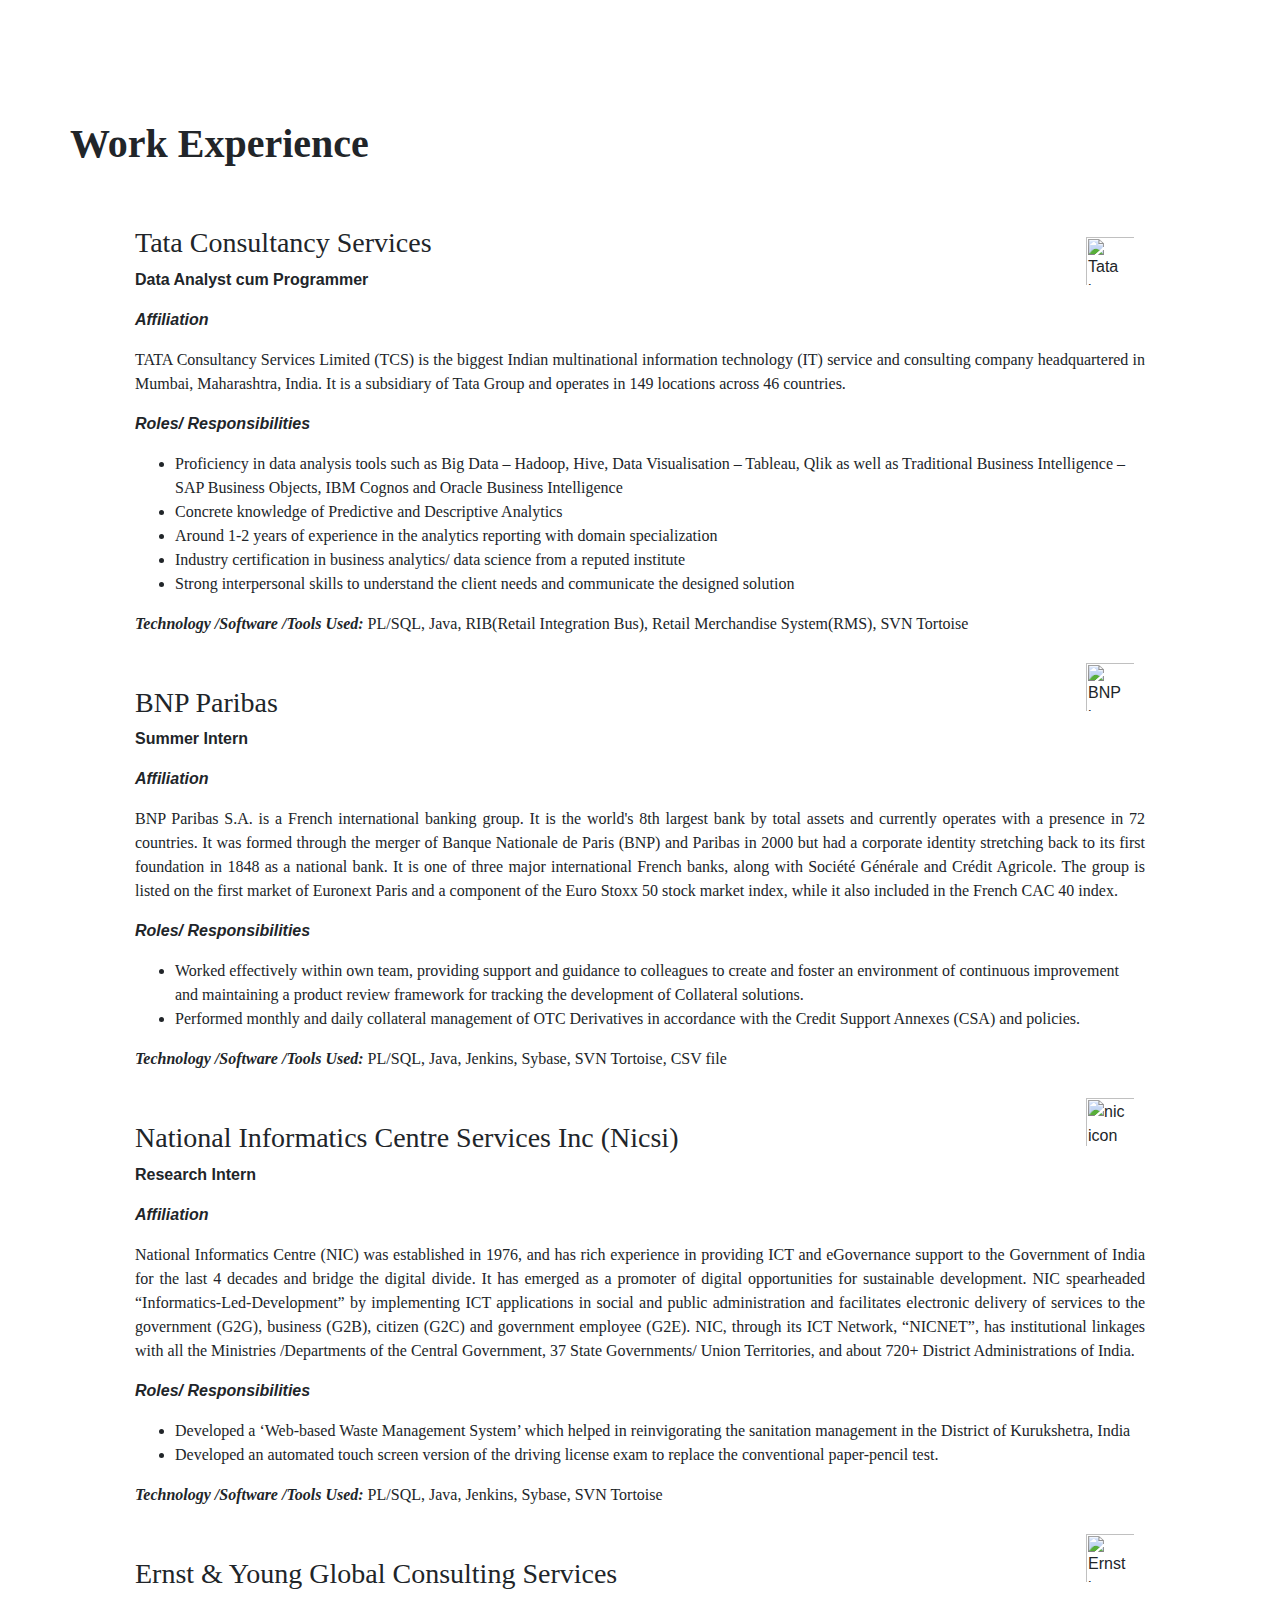
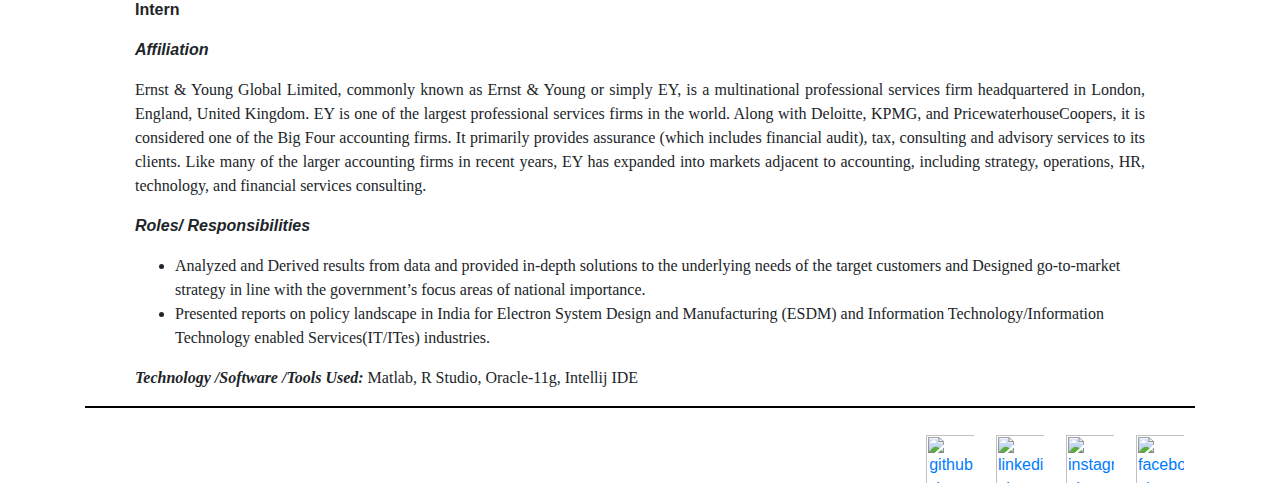
==== experience.html @ 12a05e3d "Add files via upload" ====
<html>
    <head>
        <title>Home</title>
        <meta name="viewport" content="width=device-width, initial-scale=1.0">
        <link rel="stylesheet" href="https://maxcdn.bootstrapcdn.com/bootstrap/4.0.0/css/bootstrap.min.css" integrity="sha384-Gn5384xqQ1aoWXA+058RXPxPg6fy4IWvTNh0E263XmFcJlSAwiGgFAW/dAiS6JXm" crossorigin="anonymous">
        <link rel="stylesheet" href="styles.css"/>
    </head>

    <body>
      <div class="strip">

      </div>
        <div class="container">
            <header>
                <div class="row">

                    <div class="add-margin">
                        <h1 id="title">Work Experience</h1>

                    </div>
                </div>
            </header>

            <section>
                <img class="social-icons" src="./icons/tata.png" alt="Tata icon"><h3 class="add-margin">Tata Consultancy Services</h3>
                <p class="sub-title1"><b>Data Analyst cum Programmer</b></p>
                <p class="sub-title1"><b><i>Affiliation</b></i></p>
                <p class="pl">
                  TATA Consultancy Services Limited (TCS) is the biggest Indian multinational information technology (IT) service
                  and consulting company headquartered in Mumbai, Maharashtra, India. It is a subsidiary of Tata Group and
                  operates in 149 locations across 46 countries.
                </p>
                <p class="sub-title1"><b><i>Roles/ Responsibilities</b></i></p>
                <p class="pl">
                  <ul  style="font-family: cursive;">
                      <li>Proficiency in data analysis tools such as Big Data – Hadoop, Hive, Data Visualisation –
                        Tableau, Qlik as well as Traditional Business Intelligence – SAP Business Objects, IBM Cognos and Oracle
                        Business Intelligence</li>
                      <li>Concrete knowledge of Predictive and Descriptive Analytics</li>
                      <li>Around 1-2 years of experience in the analytics reporting with domain specialization</li>
                      <li>Industry certification in business analytics/ data science from a reputed institute</li>
                      <li>Strong interpersonal skills to understand the client needs and communicate the designed solution</li>
                  </ul>
                  </p>
                  <p class="sub-title1"  style="font-family: cursive;"><b><i>Technology /Software /Tools Used: </b></i>PL/SQL, Java, RIB(Retail Integration Bus),
                    Retail Merchandise System(RMS), SVN Tortoise</p>


                    <img class="social-icons" src="./icons/bnp.png" alt="BNP icon"><h3 class="add-margin">BNP Paribas</h3>
                    <p class="sub-title1"><b>Summer Intern</b></p>
                    <p class="sub-title1"><b><i>Affiliation</b></i></p>
                    <p class="pl">
                      BNP Paribas S.A. is a French international banking group.
                      It is the world's 8th largest bank by total assets and currently operates with a presence in 72 countries.
                      It was formed through the merger of Banque Nationale de Paris (BNP) and Paribas in 2000 but had a corporate identity
                      stretching back to its first foundation in 1848 as a national bank. It is one of three major international French banks,
                      along with Société Générale and Crédit Agricole. The group is listed on the first market of Euronext Paris and a component
                      of the Euro Stoxx 50 stock market index, while it also included in the French CAC 40 index.
                    </p>
                    <p class="sub-title1"><b><i>Roles/ Responsibilities</b></i></p>
                    <p class="pl">
                      <ul  style="font-family: cursive;">
                          <li>Worked effectively within own team, providing support and guidance to colleagues to create
                            and foster an environment of continuous
                            improvement and maintaining a product review framework for tracking the development of Collateral solutions.</li>
                          <li>Performed monthly and daily collateral
                            management of OTC Derivatives in accordance with the Credit Support Annexes (CSA) and policies.</li>
                      </ul>
                      </p>
                      <p class="sub-title1"  style="font-family: cursive;"><b><i>Technology /Software /Tools Used: </b></i>PL/SQL, Java, Jenkins, Sybase, SVN Tortoise, CSV file</p>

                        <img class="social-icons" src="./icons/nic.png" alt="nic icon"><h3 class="add-margin">National Informatics Centre Services Inc (Nicsi)</h3>
                        <p class="sub-title1"><b>Research Intern</b></p>
                        <p class="sub-title1"><b><i>Affiliation</b></i></p>
                        <p class="pl">National Informatics Centre (NIC) was established in 1976, and has rich experience in providing
                          ICT and eGovernance support to the Government of India for the last 4 decades and bridge the digital divide.
                          It has emerged as a promoter of digital opportunities for sustainable development. NIC spearheaded
                          “Informatics-Led-Development” by implementing ICT applications in social and public administration and
                          facilitates electronic delivery of services to the government (G2G), business (G2B), citizen (G2C) and government
                          employee (G2E). NIC, through its ICT Network, “NICNET”, has institutional linkages with all the Ministries /Departments
                          of the Central Government, 37 State Governments/ Union Territories, and about 720+  District Administrations of India.
</p>
                        <p class="sub-title1"><b><i>Roles/ Responsibilities</b></i></p>
                        <p class="pl">
                          <ul  style="font-family: cursive;">
                              <li>Developed a ‘Web-based Waste Management System’ which helped in
                                reinvigorating the sanitation management in the District of Kurukshetra, India</li>
                              <li>Developed an automated touch screen version of the driving license exam to replace
                                the conventional paper-pencil test.</li>
                          </ul>
                          </p>
                          <p class="sub-title1"  style="font-family: cursive;"><b><i>Technology /Software /Tools Used: </b></i>PL/SQL, Java, Jenkins, Sybase, SVN Tortoise</p>

                            <img class="social-icons" src="./icons/ey.jpg" alt="Ernst icon"><h3 class="add-margin">Ernst & Young Global Consulting Services</h3>
                            <p class="sub-title1"><b>Intern</b></p>
                            <p class="sub-title1"><b><i>Affiliation</b></i></p>
                            <p class="pl">
                              Ernst & Young Global Limited, commonly known as Ernst & Young or simply EY, is a multinational
                              professional services firm headquartered in London, England, United Kingdom. EY is one of the largest
                              professional services firms in the world. Along with Deloitte, KPMG, and PricewaterhouseCoopers,
                              it is considered one of the Big Four accounting firms. It primarily provides assurance
                              (which includes financial audit), tax, consulting and advisory services to its clients.
                              Like many of the larger accounting firms in recent years, EY has expanded into markets adjacent to
                              accounting, including strategy, operations, HR, technology, and financial services consulting.

                            </p>
                            <p class="sub-title1"><b><i>Roles/ Responsibilities</b></i></p>
                            <p class="pl">
                              <ul  style="font-family: cursive;">
                                  <li>Analyzed and Derived results from data and provided in-depth solutions to
                                    the underlying needs of the target customers and Designed go-to-market strategy in line
                                    with the government’s focus areas of national importance. </li>
                                  <li>Presented reports on policy landscape in India for Electron System Design and Manufacturing
                                    (ESDM) and Information Technology/Information Technology enabled Services(IT/ITes) industries.</li>
                              </ul>
                              </p>
                              <p class="sub-title"  style="font-family: cursive;"><b><i>Technology /Software /Tools Used: </b></i>Matlab, R Studio, Oracle-11g, Intellij IDE</p>

            </section>
            <hr id="line">
            <footer>
                <a href="https://www.facebook.com/vipulgoyal45" target="_blank"><img class="social-icons" src="./icons/facebook.png" alt="facebook icon"></a>
                <a href="https://www.instagram.com/vipul434/" target="_blank"><img class="social-icons" src="./icons/instagram.png" alt="instagram icon"></a>
                <a href="https://www.linkedin.com/in/vipul-goyal4/" target="_blank"><img class="social-icons" src="./icons/linkedin.png" alt="linkedin icon"></a>
                <a href="https://github.com/Vipul434" target="_blank"><img class="social-icons" src="./icons/github.png" alt="github icon"></a>
              </footer>
        </div>
    </body>
</html>
---- styles.css ----
img {
  border: 1px solid white; }

@media (max-width: 767px) {
  img {
    width: 40%;
    display: block;
    margin: auto; }

  .add-margin {
    text-align: center; } }
@media (min-width: 768px) {
  img {
    width: 40%;
    display: block;
    margin: auto; }

  .add-margin {
    text-align: center; } }
@media (min-width: 992px) {
  img {
    width: 80%;
    display: block;
    margin: auto; }

  .add-margin {
    text-align: left; } }
@media (min-width: 1200px) {
  img {
    width: 70%;
    display: block;
    margin: auto; }

  .add-margin {
    text-align: left; } }
#title {
  text-align: center;
  margin-top: 20px;
  font-weight: bold;
  font-family: cursive;}

#sub-title {
  text-align: center;
  font-family: cursive;}

nav {
  margin-top: 50px;
  text-align: center;
font-family: cursive; }

nav a:hover {
  text-decoration: none;
font-family: cursive;}

.btn {
  margin: 10px; }

.add-margin {
  margin-top: 50px;
font-family: cursive; }

section {
  margin-left: 50px;
  margin-right: 50px; }

footer {
  text-align: center; }

.social-icons {
  float: right;
  width: 50px;
  height: 50px;
  margin: 10px; }

footer {
  text-align: center; }

.strip{
    height: 50px;
  }
#line{
  border: 1px solid black;
  }
.pl{
  text-align: justify;
  font-family: cursive;
}
.zoom {

  transition: transform .3s; /* Animation */
  margin: 0 auto;
}

.zoom:hover {
  transform: scale(1.5); /* (150% zoom - Note: if the zoom is too large, it will go outside of the viewport) */
}
}
/*# sourceMappingURL=styles.css.map */
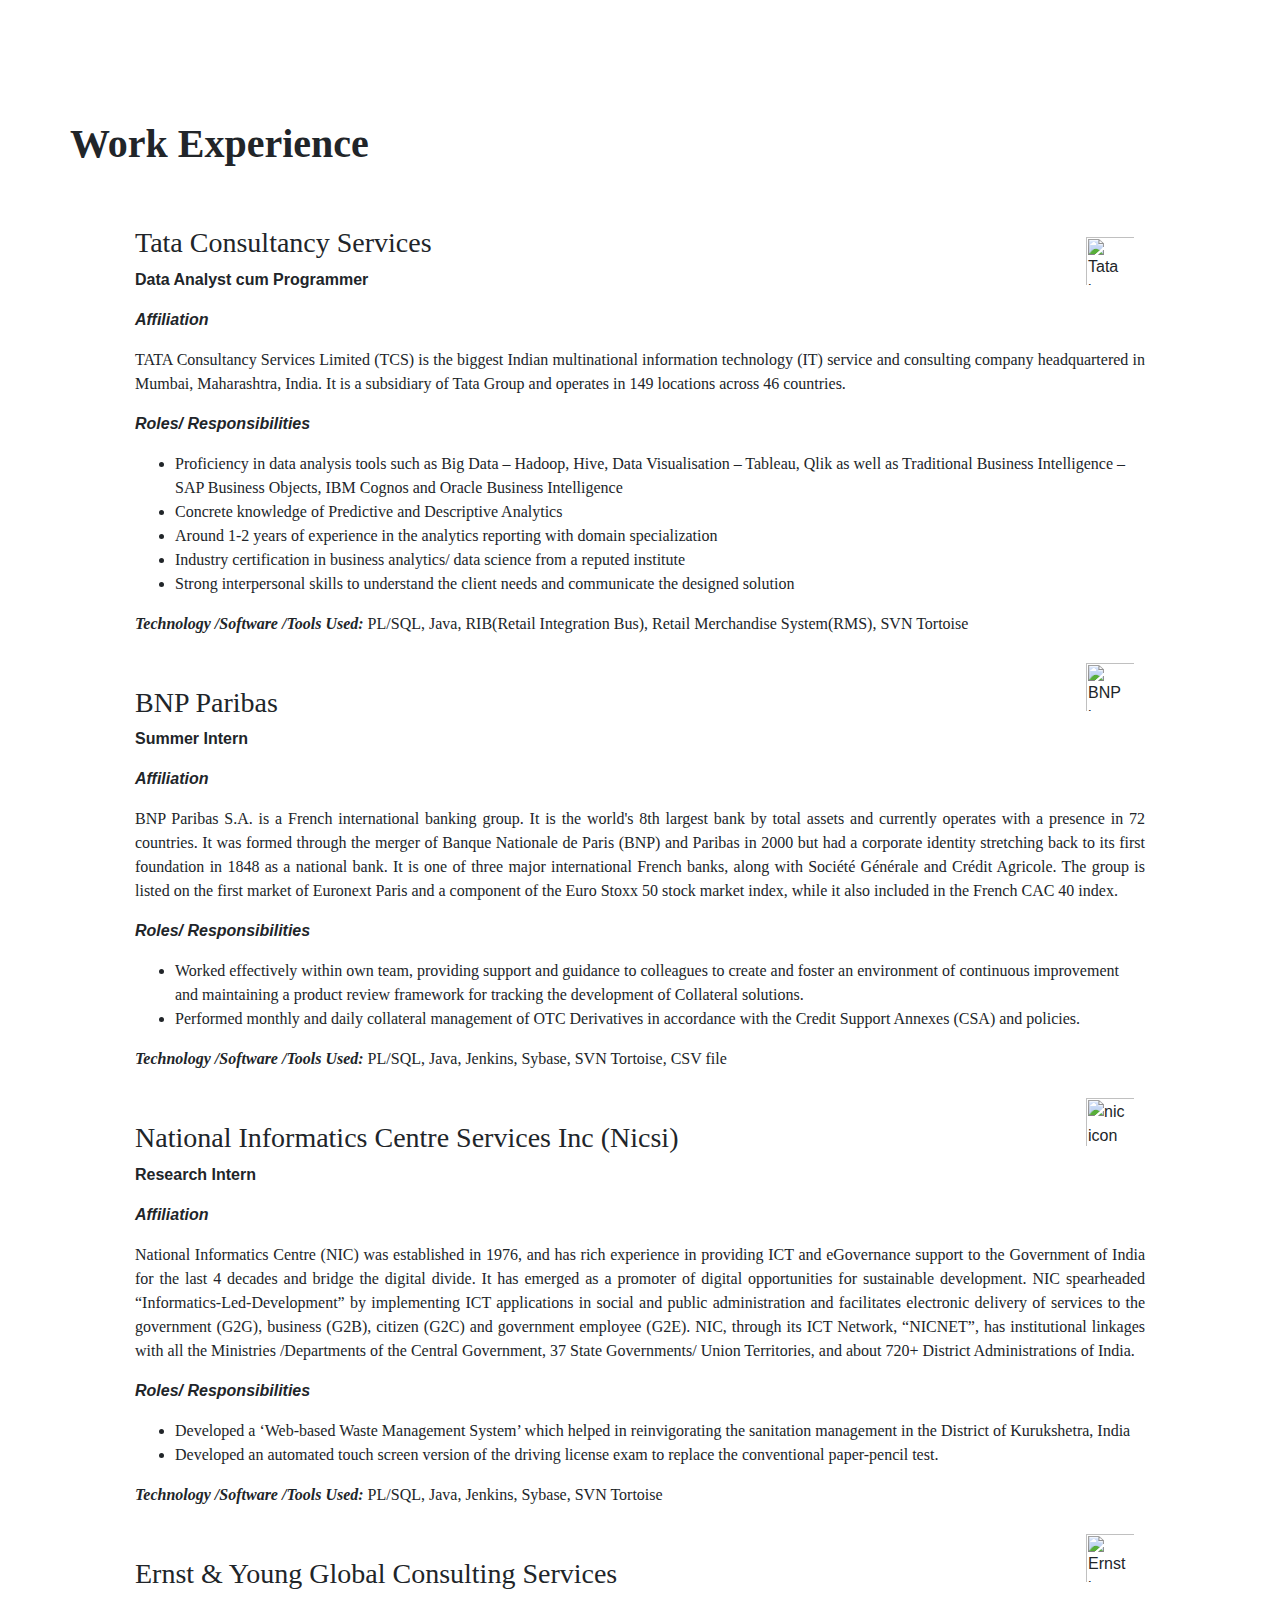
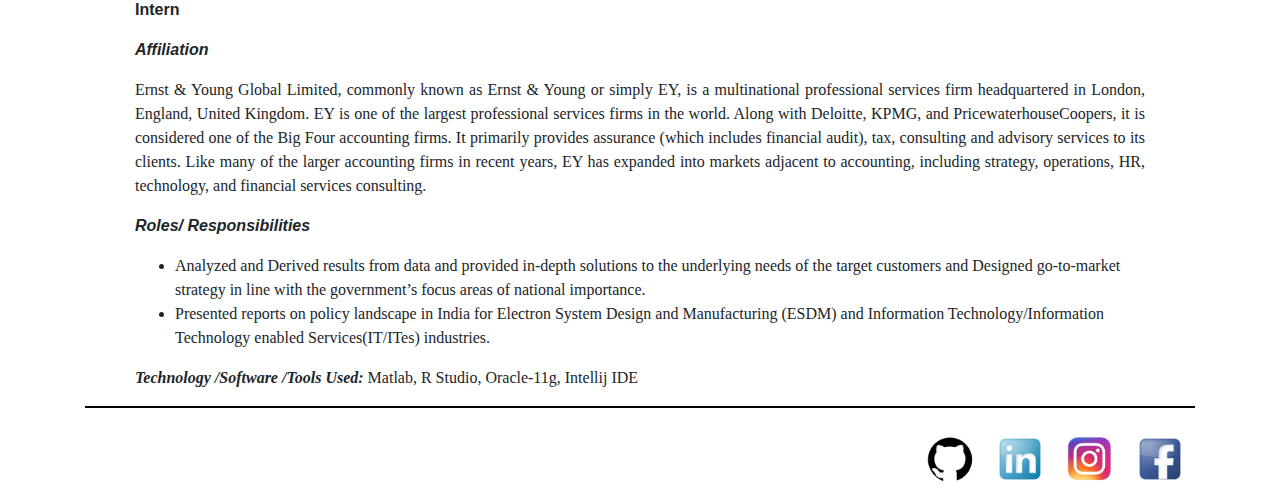
==== commit 4f376fad: "Update experience.html" ====
--- a/experience.html
+++ b/experience.html
@@ -119,10 +119,10 @@
             </section>
             <hr id="line">
             <footer>
-                <a href="https://www.facebook.com/vipulgoyal45" target="_blank"><img class="social-icons" src="./icons/facebook.png" alt="facebook icon"></a>
-                <a href="https://www.instagram.com/vipul434/" target="_blank"><img class="social-icons" src="./icons/instagram.png" alt="instagram icon"></a>
-                <a href="https://www.linkedin.com/in/vipul-goyal4/" target="_blank"><img class="social-icons" src="./icons/linkedin.png" alt="linkedin icon"></a>
-                <a href="https://github.com/Vipul434" target="_blank"><img class="social-icons" src="./icons/github.png" alt="github icon"></a>
+                <a href="https://www.facebook.com/vipulgoyal45" target="_blank"><img class="social-icons" src="facebook.png" alt="facebook icon"></a>
+                <a href="https://www.instagram.com/vipul434/" target="_blank"><img class="social-icons" src="instagram.png" alt="instagram icon"></a>
+                <a href="https://www.linkedin.com/in/vipul-goyal4/" target="_blank"><img class="social-icons" src="linkedin.png" alt="linkedin icon"></a>
+                <a href="https://github.com/Vipul434" target="_blank"><img class="social-icons" src="github.png" alt="github icon"></a>
               </footer>
         </div>
     </body>
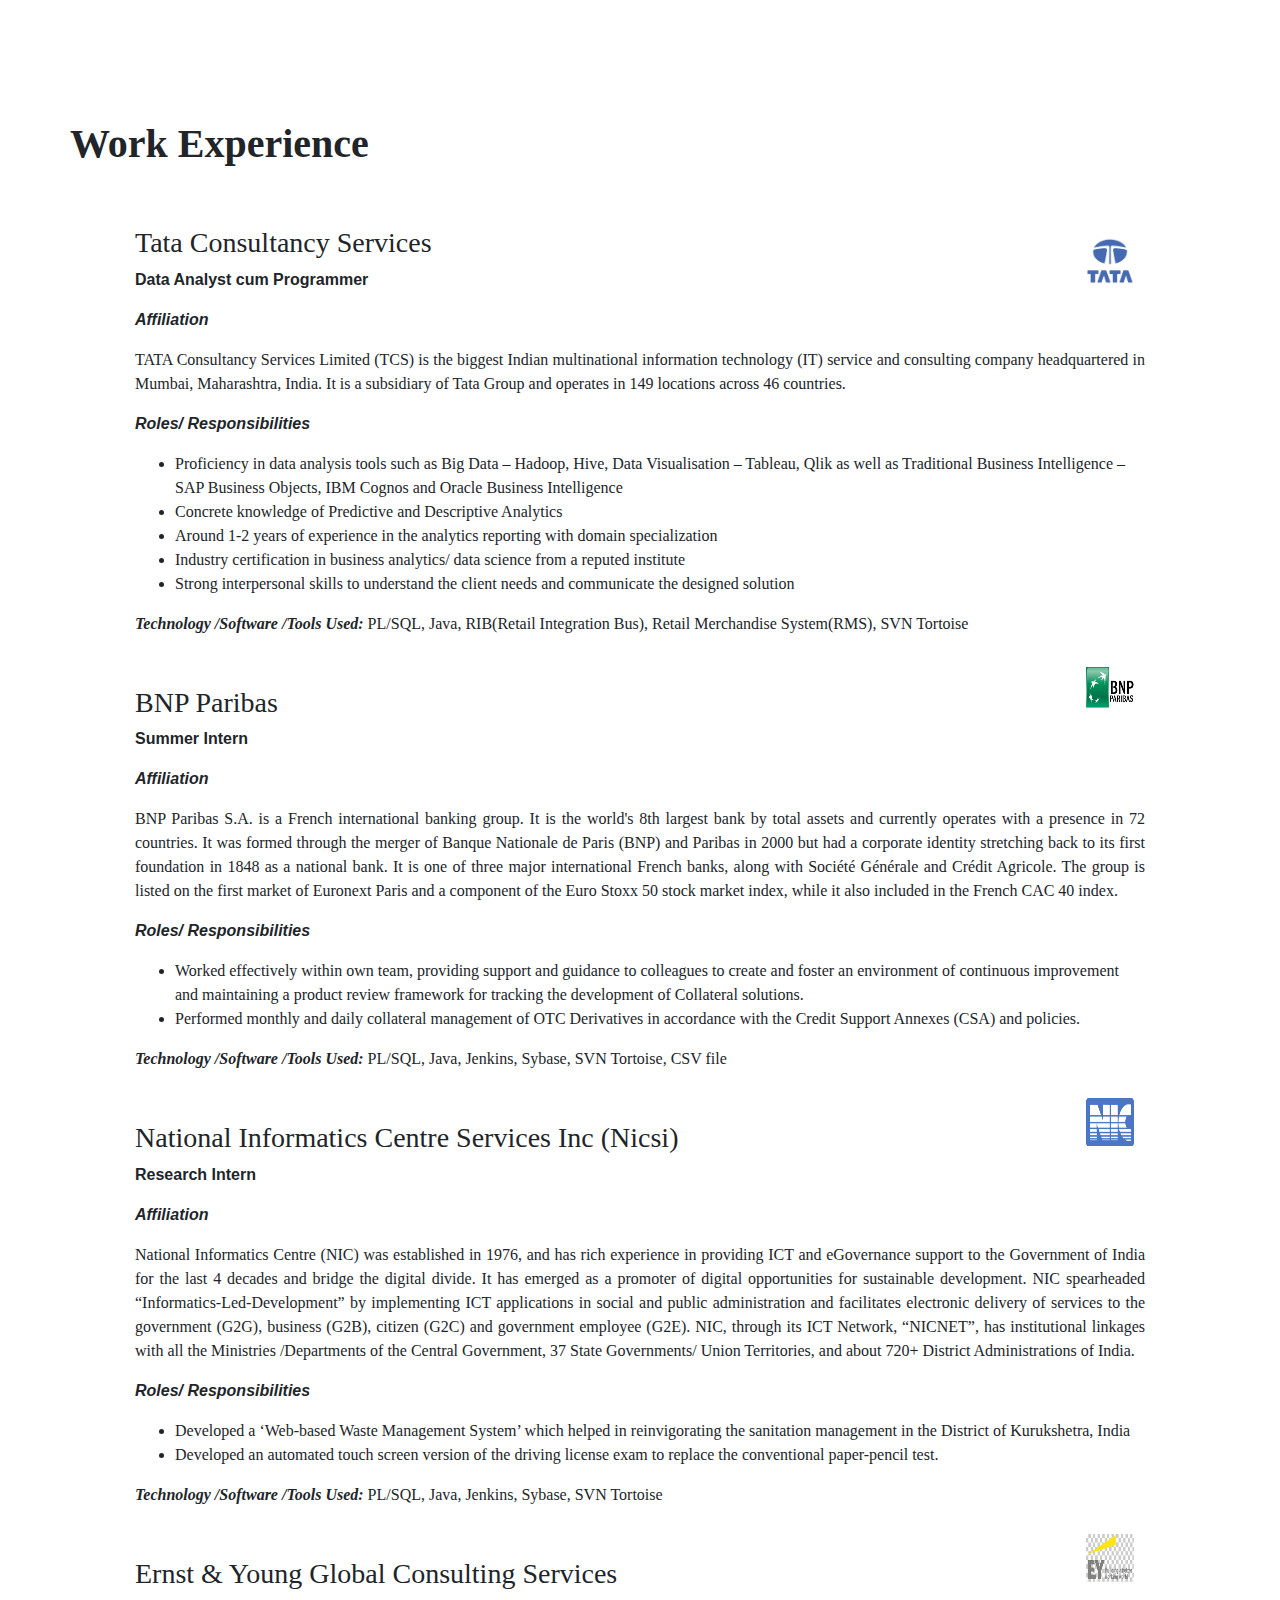
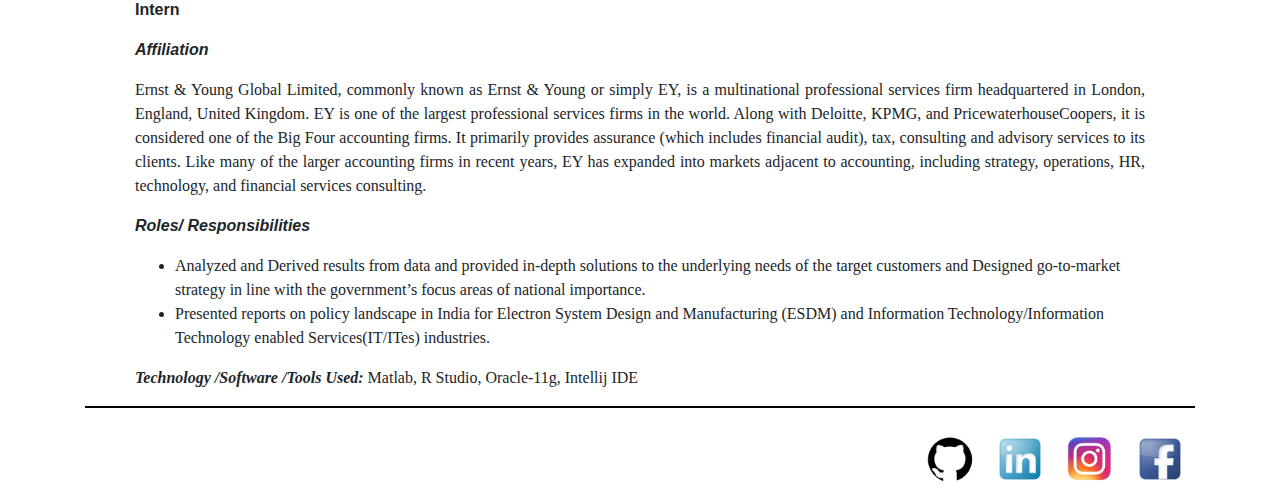
==== commit 708ad07b: "Update experience.html" ====
--- a/experience.html
+++ b/experience.html
@@ -22,7 +22,7 @@
             </header>
 
             <section>
-                <img class="social-icons" src="./icons/tata.png" alt="Tata icon"><h3 class="add-margin">Tata Consultancy Services</h3>
+                <img class="social-icons" src="tata.png" alt="Tata icon"><h3 class="add-margin">Tata Consultancy Services</h3>
                 <p class="sub-title1"><b>Data Analyst cum Programmer</b></p>
                 <p class="sub-title1"><b><i>Affiliation</b></i></p>
                 <p class="pl">
@@ -46,7 +46,7 @@
                     Retail Merchandise System(RMS), SVN Tortoise</p>
 
 
-                    <img class="social-icons" src="./icons/bnp.png" alt="BNP icon"><h3 class="add-margin">BNP Paribas</h3>
+                    <img class="social-icons" src="bnp.png" alt="BNP icon"><h3 class="add-margin">BNP Paribas</h3>
                     <p class="sub-title1"><b>Summer Intern</b></p>
                     <p class="sub-title1"><b><i>Affiliation</b></i></p>
                     <p class="pl">
@@ -69,7 +69,7 @@
                       </p>
                       <p class="sub-title1"  style="font-family: cursive;"><b><i>Technology /Software /Tools Used: </b></i>PL/SQL, Java, Jenkins, Sybase, SVN Tortoise, CSV file</p>
 
-                        <img class="social-icons" src="./icons/nic.png" alt="nic icon"><h3 class="add-margin">National Informatics Centre Services Inc (Nicsi)</h3>
+                        <img class="social-icons" src="nic.png" alt="nic icon"><h3 class="add-margin">National Informatics Centre Services Inc (Nicsi)</h3>
                         <p class="sub-title1"><b>Research Intern</b></p>
                         <p class="sub-title1"><b><i>Affiliation</b></i></p>
                         <p class="pl">National Informatics Centre (NIC) was established in 1976, and has rich experience in providing
@@ -91,7 +91,7 @@
                           </p>
                           <p class="sub-title1"  style="font-family: cursive;"><b><i>Technology /Software /Tools Used: </b></i>PL/SQL, Java, Jenkins, Sybase, SVN Tortoise</p>
 
-                            <img class="social-icons" src="./icons/ey.jpg" alt="Ernst icon"><h3 class="add-margin">Ernst & Young Global Consulting Services</h3>
+                            <img class="social-icons" src="ey.jpg" alt="Ernst icon"><h3 class="add-margin">Ernst & Young Global Consulting Services</h3>
                             <p class="sub-title1"><b>Intern</b></p>
                             <p class="sub-title1"><b><i>Affiliation</b></i></p>
                             <p class="pl">
